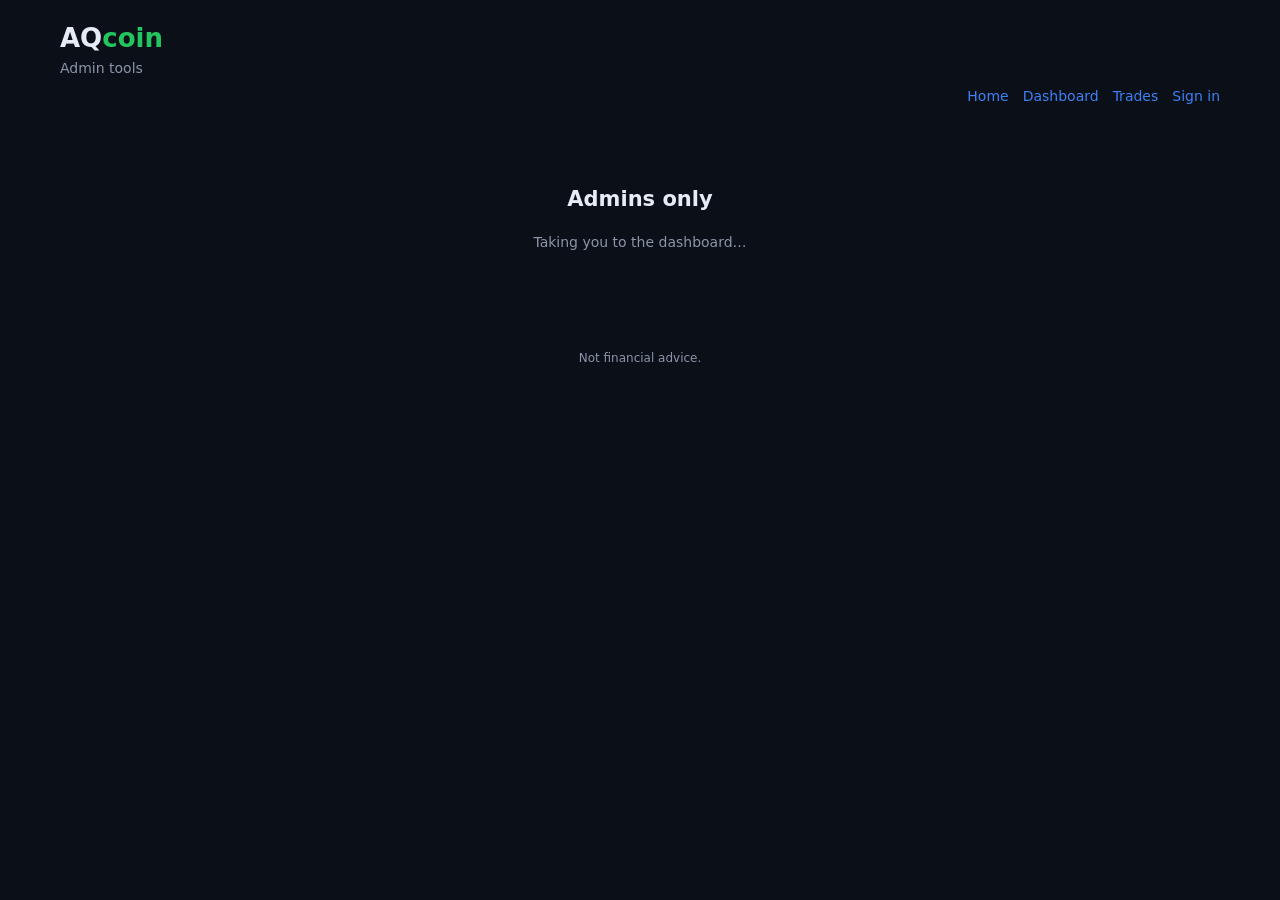
==== admin.html @ 8a5224c7 "Admin page, Trade log page, shared helpers; admin tools removed from dashboard" ====
<!doctype html><html lang="en"><head><meta charset="utf-8"><meta http-equiv="Content-Security-Policy" content="default-src 'self'; script-src 'self'; style-src 'self'; connect-src 'self' https://api.coingecko.com https://rgohzlofcfkpsigqjcab.supabase.co wss://rgohzlofcfkpsigqjcab.supabase.co; img-src 'self' https://coin-images.coingecko.com https://assets.coingecko.com; object-src 'none'; base-uri 'none'; form-action 'none'"><meta name="referrer" content="no-referrer"><meta name="viewport" content="width=device-width,initial-scale=1"><title>AQcoin · Admin</title><meta name="robots" content="noindex"><link rel="icon" href="favicon.svg" type="image/svg+xml"><link rel="stylesheet" href="style.css?v=202610141231"></head><body><div class="w"><header><div><h1><a href="./" class="brand">AQ<span>coin</span></a></h1><div class="mu">Admin tools</div></div></header><div id="navwrap"></div><main id="main"><div class="mu den">Loading…</div></main><footer>Not financial advice.</footer></div><script src="supabase.js?v=2.117.3"></script><script src="common.js?v=202610141231"></script><script src="admin.js?v=202610141231"></script></body></html>
---- style.css ----
:root{--bg:#0b0f17;--card:#141a26;--b:#232c3d;--t:#e6ebf5;--m:#8b96ab;--g:#22c55e;--r:#ef4444;--bl:#3b82f6;--am:#f59e0b}
*{box-sizing:border-box}html,body{overflow-x:hidden;max-width:100%}body{overflow-wrap:anywhere}body{margin:0;background:var(--bg);color:var(--t);font:14px/1.45 system-ui,-apple-system,Segoe UI,Roboto,sans-serif}
.w{max-width:1200px;margin:auto;padding:20px}h1{margin:0;font-size:26px}header{display:flex;justify-content:space-between;align-items:center;flex-wrap:wrap;gap:10px}
.badge{padding:5px 12px;border-radius:99px;font-size:12px;font-weight:600;border:1px solid}.live{color:var(--g);border-color:var(--g)}.snap{color:var(--am);border-color:var(--am)}
.cards{display:grid;grid-template-columns:repeat(auto-fit,minmax(150px,1fr));gap:12px;margin:18px 0}.c{background:var(--card);border:1px solid var(--b);border-radius:12px;padding:14px}
.c .l{color:var(--m);font-size:12px;text-transform:uppercase;letter-spacing:.05em}.c .v{font-size:22px;font-weight:700;margin-top:4px}.c small{display:block;color:var(--m)}
.legend{background:var(--card);border:1px solid var(--b);border-radius:12px;padding:14px 18px;margin-bottom:16px}.legend h3{margin:0 0 8px}.legend ul{margin:0;padding-left:18px}.legend li{margin:4px 0}
.dot{display:inline-block;width:10px;height:10px;border-radius:3px;margin-right:4px;vertical-align:middle}
input{width:100%;padding:10px 14px;border-radius:10px;border:1px solid var(--b);background:var(--card);color:var(--t);font-size:15px;margin-bottom:10px}
.tw{border:1px solid var(--b);border-radius:12px;overflow:hidden}table{border-collapse:collapse;width:100%;table-layout:auto}
th{background:#101521;position:sticky;top:0;text-align:left;padding:10px;color:var(--m);font-weight:600;cursor:pointer;user-select:none;white-space:nowrap}th:hover{color:var(--t)}
td{padding:9px 8px;border-top:1px solid var(--b);white-space:nowrap}td:first-child{white-space:normal}tr.row{cursor:pointer}tr.row:hover{background:#18202f}
.up{color:var(--g)}.dn{color:var(--r)}.tk{color:var(--m);font-size:12px;margin-left:6px}.st{font-size:11px;padding:2px 8px;border-radius:99px;border:1px solid var(--b);color:var(--m)}
.pill{padding:3px 8px;border-radius:6px;color:#111;font-weight:600}.s-dead{color:var(--r);border-color:var(--r)}.s-reb{color:var(--bl);border-color:var(--bl)}.s-amb{color:var(--am);border-color:var(--am)}
tr.det td{white-space:normal;background:#0f1420;color:var(--m)}tr.det b{color:var(--t)}.ctl{display:flex;gap:8px;flex-wrap:wrap}.ctl input{flex:1 1 200px;min-width:0}select,.ctl button{padding:10px;border-radius:10px;border:1px solid var(--b);background:var(--card);color:var(--t);font-size:15px;margin-bottom:10px}
#cl{display:none}.k{background:var(--card);border:1px solid var(--b);border-radius:12px;padding:12px;margin-bottom:10px;cursor:pointer}.k .h{display:flex;justify-content:space-between;gap:8px;align-items:flex-start;flex-wrap:wrap}
.k .g{display:grid;grid-template-columns:repeat(3,minmax(0,1fr));gap:6px;margin-top:8px}.k .g div span{display:block;color:var(--m);font-size:11px}.k .x{margin-top:10px;color:var(--m);font-size:13px;border-top:1px solid var(--b);padding-top:8px}.k .x b{color:var(--t)}
@media(max-width:1100px){.c-m50,.c-vol{display:none}}@media(max-width:900px){.c-ath,.c-chg{display:none}}
@media(max-width:700px){.tw{display:none}#cl{display:block}.w{padding:12px}h1{font-size:22px}.c .v{font-size:18px}.cards{grid-template-columns:repeat(2,minmax(0,1fr))}}
.add #ar{margin:-4px 0 10px}.ar{display:flex;justify-content:space-between;align-items:center;gap:8px;padding:9px 12px;background:var(--card);border:1px solid var(--b);border-radius:10px;margin-bottom:6px;cursor:pointer}.ar:hover{border-color:var(--bl)}.ar img{width:20px;height:20px;vertical-align:middle;margin-right:6px}
.s-add{color:#a78bfa;border-color:#a78bfa}.rm{margin-top:8px;padding:7px 12px;border-radius:8px;border:1px solid var(--r);background:transparent;color:var(--r);font-size:13px;cursor:pointer}
footer{color:var(--m);text-align:center;margin:24px 0;font-size:12px}
.mu{color:var(--m)}.mt{margin-top:6px}.d1{background:#ef4444}.d2{background:#eab308}.d3{background:#22c55e}.hint{color:var(--m);font-size:12px;margin-top:6px}.k .pill{display:inline-block}[hidden]{display:none!important}.det td{white-space:normal}
footer a{color:var(--m)}
.auth{margin:10px 0 0;display:flex;flex-wrap:wrap;gap:8px;align-items:center;justify-content:flex-end}.si{display:flex;gap:8px;flex-wrap:wrap;width:100%;justify-content:flex-end}.si input{flex:1 1 200px;max-width:320px;min-width:0;margin:0}
.btn{padding:9px 14px;border-radius:10px;border:1px solid var(--bl);background:var(--bl);color:#fff;font-size:14px;cursor:pointer}#am{width:100%;text-align:right;font-size:13px}
.grow{flex:1 1 200px;min-width:0;display:flex}.grow input{flex:1;min-width:0}.addhint{margin-bottom:10px}.rm.ok{color:var(--g);border-color:var(--g);margin:0}
.lg{display:flex;flex-wrap:wrap;gap:4px 10px;padding:7px 0;border-top:1px solid var(--b)}.lg:first-child{border-top:0}.lt{color:var(--m);font-size:12px;min-width:150px}.la-add{color:var(--g)}.la-remove{color:var(--r)}.la-restore{color:var(--bl)}
@media(max-width:700px){.si input{max-width:none}.auth,.si{justify-content:stretch}#am{text-align:left}}
.tabs{display:flex;gap:4px;width:100%;justify-content:flex-end}.tab{background:transparent;border:0;border-bottom:2px solid transparent;color:var(--m);padding:6px 10px;font-size:14px;cursor:pointer}.tab.on{color:var(--t);border-color:var(--bl)}
.si input{margin:0}.who{color:var(--m)}.btn.ghost{background:transparent;color:var(--bl)}.sm{padding:5px 10px;font-size:12px}
.notice{width:100%;margin-top:8px;padding:10px 12px;border-radius:10px;border:1px solid var(--am);color:var(--am);background:rgba(245,158,11,.08)}
.urow{display:flex;flex-wrap:wrap;justify-content:space-between;align-items:center;gap:6px;padding:9px 10px;border-top:1px solid var(--b)}.urow.pend{background:rgba(245,158,11,.1);border-left:3px solid var(--am)}.ubtn{display:flex;flex-wrap:wrap;gap:6px}.ubtn .rm{margin:0}
@media(max-width:700px){.tabs{justify-content:flex-start}.si input{flex:1 1 100%}}
.brand{color:var(--t);text-decoration:none}.brand span{color:var(--g)}
.vo{margin:12px 0 0;padding:8px 12px;border-radius:10px;border:1px solid var(--b);background:rgba(139,150,171,.08);color:var(--m);font-size:13px;text-align:center}
.nav{display:flex;gap:14px;justify-content:flex-end;margin-top:8px;font-size:14px}.nav a{color:var(--bl);text-decoration:none}.nav a:hover{text-decoration:underline}
.stat-grid{display:grid;grid-template-columns:repeat(auto-fit,minmax(120px,1fr));gap:10px;margin:14px 0}
.den{text-align:center;padding:60px 20px}
.nav a.on{color:var(--t);font-weight:600}.nav{flex-wrap:wrap;align-items:center}
.tf{display:flex;flex-direction:column;gap:8px}.tf input,.tf select,.tf textarea{width:100%;padding:10px;border-radius:10px;border:1px solid var(--b);background:var(--bg);color:var(--t);font-size:15px;margin:0;font-family:inherit}
.tg{display:grid;grid-template-columns:repeat(auto-fit,minmax(140px,1fr));gap:8px}.tg label{display:flex;flex-direction:column;gap:4px;color:var(--m);font-size:12px}
.tr{border-top:1px solid var(--b);padding:12px 0}.trh{display:flex;flex-wrap:wrap;justify-content:space-between;gap:6px}.tr .g{display:grid;grid-template-columns:repeat(auto-fit,minmax(100px,1fr));gap:6px;margin-top:8px}.tr .g div span{display:block;color:var(--m);font-size:11px}
.side{font-size:11px;font-weight:700;padding:2px 8px;border-radius:6px}.side.buy{background:rgba(34,197,94,.15);color:var(--g)}.side.sell{background:rgba(239,68,68,.15);color:var(--r)}.note{margin-top:6px;font-style:italic}
.ctl select{flex:1 1 140px;min-width:0}
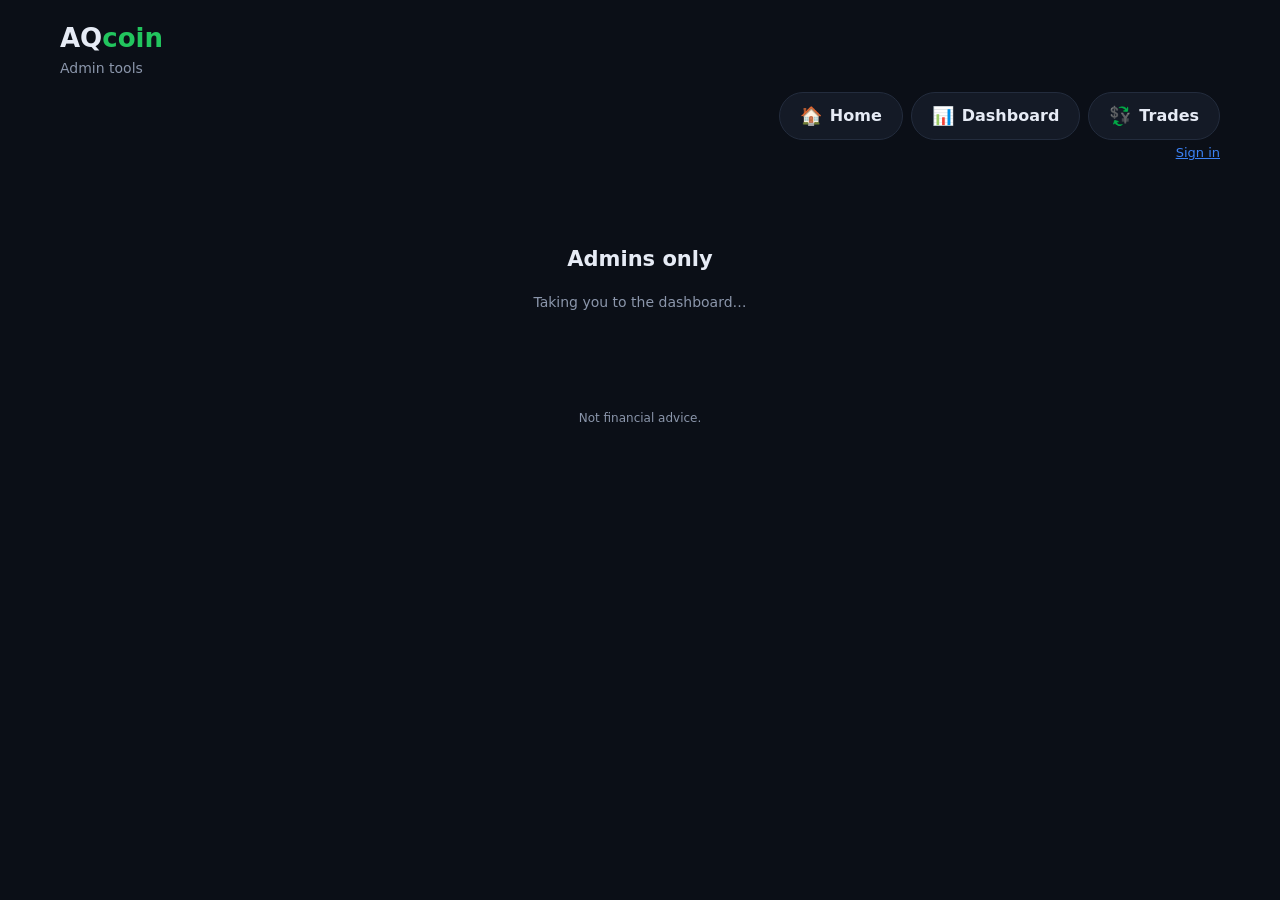
==== commit 9f71e20d: "Prominent pill navigation; bottom tab bar on mobile" ====
--- a/admin.html
+++ b/admin.html
@@ -1 +1 @@
-<!doctype html><html lang="en"><head><meta charset="utf-8"><meta http-equiv="Content-Security-Policy" content="default-src 'self'; script-src 'self'; style-src 'self'; connect-src 'self' https://api.coingecko.com https://rgohzlofcfkpsigqjcab.supabase.co wss://rgohzlofcfkpsigqjcab.supabase.co; img-src 'self' https://coin-images.coingecko.com https://assets.coingecko.com; object-src 'none'; base-uri 'none'; form-action 'none'"><meta name="referrer" content="no-referrer"><meta name="viewport" content="width=device-width,initial-scale=1"><title>AQcoin · Admin</title><meta name="robots" content="noindex"><link rel="icon" href="favicon.svg" type="image/svg+xml"><link rel="stylesheet" href="style.css?v=202610141231"></head><body><div class="w"><header><div><h1><a href="./" class="brand">AQ<span>coin</span></a></h1><div class="mu">Admin tools</div></div></header><div id="navwrap"></div><main id="main"><div class="mu den">Loading…</div></main><footer>Not financial advice.</footer></div><script src="supabase.js?v=2.117.3"></script><script src="common.js?v=202610141231"></script><script src="admin.js?v=202610141231"></script></body></html>
+<!doctype html><html lang="en"><head><meta charset="utf-8"><meta http-equiv="Content-Security-Policy" content="default-src 'self'; script-src 'self'; style-src 'self'; connect-src 'self' https://api.coingecko.com https://rgohzlofcfkpsigqjcab.supabase.co wss://rgohzlofcfkpsigqjcab.supabase.co; img-src 'self' https://coin-images.coingecko.com https://assets.coingecko.com; object-src 'none'; base-uri 'none'; form-action 'none'"><meta name="referrer" content="no-referrer"><meta name="viewport" content="width=device-width,initial-scale=1"><title>AQcoin · Admin</title><meta name="robots" content="noindex"><link rel="icon" href="favicon.svg" type="image/svg+xml"><link rel="stylesheet" href="style.css?v=20261014141628"></head><body><div class="w"><header><div><h1><a href="./" class="brand">AQ<span>coin</span></a></h1><div class="mu">Admin tools</div></div></header><div id="navwrap"></div><main id="main"><div class="mu den">Loading…</div></main><footer>Not financial advice.</footer></div><script src="supabase.js?v=2.117.3"></script><script src="common.js?v=20261014141628"></script><script src="admin.js?v=202610141231"></script></body></html>
--- a/style.css
+++ b/style.css
@@ -44,3 +44,26 @@
 .tr{border-top:1px solid var(--b);padding:12px 0}.trh{display:flex;flex-wrap:wrap;justify-content:space-between;gap:6px}.tr .g{display:grid;grid-template-columns:repeat(auto-fit,minmax(100px,1fr));gap:6px;margin-top:8px}.tr .g div span{display:block;color:var(--m);font-size:11px}
 .side{font-size:11px;font-weight:700;padding:2px 8px;border-radius:6px}.side.buy{background:rgba(34,197,94,.15);color:var(--g)}.side.sell{background:rgba(239,68,68,.15);color:var(--r)}.note{margin-top:6px;font-style:italic}
 .ctl select{flex:1 1 140px;min-width:0}
+.bs{display:grid;grid-template-columns:1fr 1fr;gap:12px}.big{padding:16px;border-radius:12px;border:0;font-size:18px;font-weight:800;cursor:pointer;color:#fff}.bs .big{text-transform:capitalize}.big.buy{background:#16a34a}.big.sell{background:#dc2626}.big:hover{filter:brightness(1.1)}
+.tf-buy{border-color:var(--g);background:rgba(34,197,94,.06)}.tf-sell{border-color:var(--r);background:rgba(239,68,68,.06)}.fb{display:flex;gap:8px;flex-wrap:wrap}.fb .big{flex:1 1 160px}
+.ph{font-size:11px;color:var(--m);margin-left:4px}.rf{background:transparent;border:0;color:var(--bl);cursor:pointer;font-size:14px;padding:0 4px}.tot{font-weight:700;font-size:16px}
+.bs{grid-template-columns:repeat(2,minmax(0,1fr))}.big:disabled{opacity:.35;cursor:not-allowed;filter:grayscale(.4)}
+.toast{position:fixed;left:50%;bottom:24px;transform:translateX(-50%);max-width:calc(100% - 32px);background:#14532d;color:#dcfce7;border:1px solid var(--g);padding:12px 18px;border-radius:12px;font-weight:600;z-index:50;box-shadow:0 10px 30px rgba(0,0,0,.4)}
+.pinfo{font-size:15px}.pinfo b{color:var(--t)}
+.aq{display:grid;grid-template-columns:repeat(2,minmax(0,1fr));gap:8px;grid-column:1/-1}.aq label{display:flex;flex-direction:column;gap:4px;color:var(--m);font-size:12px;min-width:0}.hintp{font-size:12px}
+@media(min-width:900px){.tg:has(.aq){grid-template-columns:2fr 1fr}.aq{grid-column:auto}}
+/* --- prominent navigation --- */
+.nav{display:flex;flex-wrap:wrap;gap:8px;justify-content:flex-end;margin:14px 0 4px}
+.nav a{display:inline-flex;align-items:center;justify-content:center;gap:8px;min-height:48px;padding:0 20px;border-radius:999px;border:1px solid var(--b);background:var(--card);color:var(--t);font-size:16px;font-weight:600;text-decoration:none;transition:background .15s,border-color .15s}
+.nav a:hover{border-color:var(--bl);background:#18213a;text-decoration:none}
+.nav a.on{background:var(--bl);border-color:var(--bl);color:#fff}
+.nav a[hidden]{display:none}.ni{font-size:18px;line-height:1}
+.navuser{text-align:right;color:var(--m);font-size:13px;margin-bottom:4px}.navuser a{color:var(--bl)}
+@media(max-width:700px){
+ body{padding-bottom:calc(80px + env(safe-area-inset-bottom))}
+ .nav{position:fixed;left:0;right:0;bottom:0;z-index:40;margin:0;gap:6px;flex-wrap:nowrap;padding:8px 8px calc(8px + env(safe-area-inset-bottom));background:rgba(11,15,23,.96);border-top:1px solid var(--b);-webkit-backdrop-filter:blur(8px);backdrop-filter:blur(8px)}
+ .nav a{flex:1 1 0;min-width:0;flex-direction:column;gap:2px;min-height:60px;padding:4px 2px;border-radius:14px;font-size:15px}
+ .nav a .ni{font-size:20px}
+ .navuser{text-align:left}
+ .toast{bottom:calc(88px + env(safe-area-inset-bottom))}
+}
